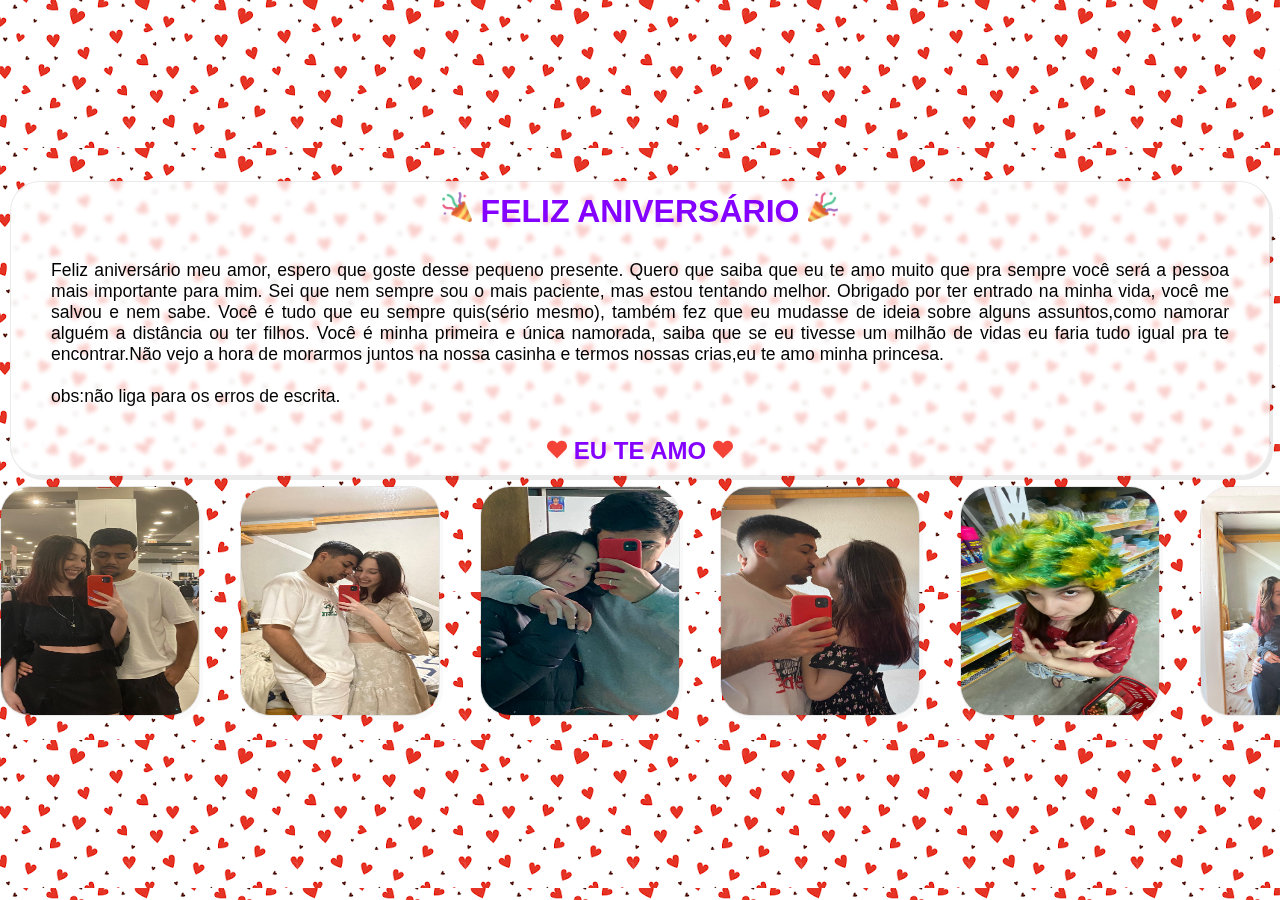
==== index.html @ f1648f6c "commit 2" ====
<!DOCTYPE html>
<html lang="pt-br">
<head>
    <meta charset="UTF-8">
    <meta name="viewport" content="width=device-width, initial-scale=1.0">
    <link rel="stylesheet" href="style.css">
    <link rel="shortcut icon" href="img/heart.png" type="image/x-icon">
    <title>FELIZ ANIVERSÁRIO</title>
</head>
<body>
    <main class="principal">         
        <div class="text">
            <h1><img src="img/party-popper - Copia.png" alt="">   FELIZ ANIVERSÁRIO   <img src="img/party-popper.png" alt=""></h1>
            <p>Feliz aniversário meu amor, espero que goste desse pequeno presente. Quero que saiba que eu te amo muito que pra sempre você será a pessoa mais importante para mim. Sei que nem sempre sou o mais paciente, mas estou tentando melhor. Obrigado por ter entrado na minha vida, você me salvou e nem sabe. Você é tudo que eu sempre quis(sério mesmo), também  fez que eu mudasse de ideia sobre alguns assuntos,como namorar alguém a distância ou ter filhos. Você é minha primeira e única namorada, saiba que se eu tivesse um milhão de vidas eu faria tudo igual pra te encontrar.Não vejo a hora de morarmos juntos na nossa casinha e termos nossas crias,eu te amo minha princesa. <br> <br>obs:não liga para os erros de escrita.
            </p>
            <h2><img src="img/heart.png" alt="">   EU TE AMO    <img src="img/heart.png" alt=""></h2>
        </div>
    </main>
    <div class="conteiner">
        <div class="fts">
            <ul>
                <li>
                    <img src="img/WhatsApp Image 2025-04-04 at 15.42.25 (1).jpeg" alt="">
                </li>
                <li>
                    <img src="img/WhatsApp Image 2025-04-04 at 15.42.25 (2).jpeg" alt="">
                </li>
                <li>
                    <img src="img/WhatsApp Image 2025-04-04 at 15.42.25 (3).jpeg" alt="">
                </li>
                <li>
                    <img src="img/WhatsApp Image 2025-04-04 at 15.42.25.jpeg" alt="">
                </li>
                <li>
                    <img src="img/WhatsApp Image 2025-04-05 at 21.06.32.jpeg" alt="">
                </li>
                <li>
                    <img src="img/WhatsApp Image 2025-04-04 at 15.42.26 (1).jpeg" alt="">
                </li>
                <li>
                    <img src="img/WhatsApp Image 2025-04-04 at 15.42.26 (2).jpeg" alt="">
                </li>
                <li>
                    <img src="img/WhatsApp Image 2025-04-04 at 15.42.26.jpeg" alt="">
                </li>
                <li>
                    <img src="img/WhatsApp Image 2025-04-05 at 21.06.34.jpeg" alt="">
                </li>
                <li>
                    <img src="img/WhatsApp Image 2025-04-04 at 15.44.47 (2).jpeg" alt=""></li>
                <li>
                    <img src="img/WhatsApp Image 2025-04-04 at 15.55.26.jpeg" alt="">
                </li>
                <li>
                    <img src="img/WhatsApp Image 2025-04-05 at 21.06.32 (1).jpeg" alt="">
                </li>
                <li>
                    <img src="img/WhatsApp Image 2025-04-05 at 21.06.33.jpeg" alt="">
                </li>
                <li>
                    <img src="img/WhatsApp Image 2025-04-04 at 15.42.25 (1).jpeg" alt="">
                </li>
                <li>
                    <img src="img/WhatsApp Image 2025-04-04 at 15.42.25 (2).jpeg" alt="">
                </li>
                <li>
                    <img src="img/WhatsApp Image 2025-04-04 at 15.42.25 (3).jpeg" alt="">
                </li>
                <li>
                    <img src="img/WhatsApp Image 2025-04-04 at 15.42.25.jpeg" alt="">
                </li>
                <li>
                    <img src="img/WhatsApp Image 2025-04-05 at 21.06.32.jpeg" alt="">
                </li>
                <li>
                    <img src="img/WhatsApp Image 2025-04-04 at 15.42.26 (1).jpeg" alt="">
                </li>
                <li>
                    <img src="img/WhatsApp Image 2025-04-04 at 15.42.26 (2).jpeg" alt="">
                </li>
                <li>
                    <img src="img/WhatsApp Image 2025-04-04 at 15.42.26.jpeg" alt="">
                </li>
                <li>
                    <img src="img/WhatsApp Image 2025-04-05 at 21.06.34.jpeg" alt="">
                </li>
                <li>
                    <img src="img/WhatsApp Image 2025-04-04 at 15.44.47 (2).jpeg" alt=""></li>
                <li>
                    <img src="img/WhatsApp Image 2025-04-04 at 15.55.26.jpeg" alt="">
                </li>
                <li>
                    <img src="img/WhatsApp Image 2025-04-05 at 21.06.32 (1).jpeg" alt="">
                </li>
                <li>
                    <img src="img/WhatsApp Image 2025-04-05 at 21.06.33.jpeg" alt="">
                </li>
            </ul>
        </div>
    </div>
</body>
</html>
---- style.css ----
@charset "utf-8";
*{
    font-family: Arial, Helvetica, sans-serif;
    margin: 0px;
    padding: 0px;
    box-sizing: border-box;
}

body{
    background-image: url(img/fundo\ corações.png);
    height: 100vh;
    display: grid;
    place-content: center;
}
.principal{
    background-color: rgba(255, 255, 255, 0.767);
    border-radius: 30px;
    border: 1px solid rgba(0, 0, 0, 0.082);
    box-shadow: 3px 4px rgba(0, 0, 0, 0.082);
    margin:0px 10px 40px 10px;
    margin-bottom: 10px;
    padding: 10px;
    text-align: center;
    backdrop-filter: blur(2px);
}
.principal>.text>h2>img{
    height: 20px;
    width: 20px;
}
h1{
    font-family: 'Trebuchet MS', 'Lucida Sans Unicode', 'Lucida Grande', 'Lucida Sans', Arial, sans-serif;
    color: rgb(132, 0, 255);
    margin-bottom: 10px;
}
.principal>.text>h1>img{
    height: 30px;
    width: 30px;
}
h2{
    color: rgb(132, 0, 255);
    margin-top: 10px;
}
p{
    font-size: 1.1em;
    font-family: 'Gill Sans', 'Gill Sans MT', Calibri, 'Trebuchet MS', sans-serif;
    text-align: justify;
    margin: 30px;
}
li{
    list-style: none;
}
.conteiner{
    width: 100vw;
}
.fts{
    width:100vw;
    margin: 0 auto;
    overflow: hidden;
}
.fts ul{
    display: flex;
    align-items: center;
    gap: 40px;
    animation: 20s infinite slide linear;
}
.fts img{
    border: 1px solid rgba(0, 0, 0, 0.096);
    box-shadow: 3px 4px rgba(0, 0, 0, 0.021);
    border-radius: 30px;
    height: 230px;
    width: 200px;
}
.fts img:hover{
    height: 270px;
    width: 240px;
    transition: 1s;
}
.fts ul:hover{
    animation-play-state: paused;
}

@keyframes slide{
    from{
        transform: translate(0px);
    }
    to{
        transform: translate(-1710px);
    }
}
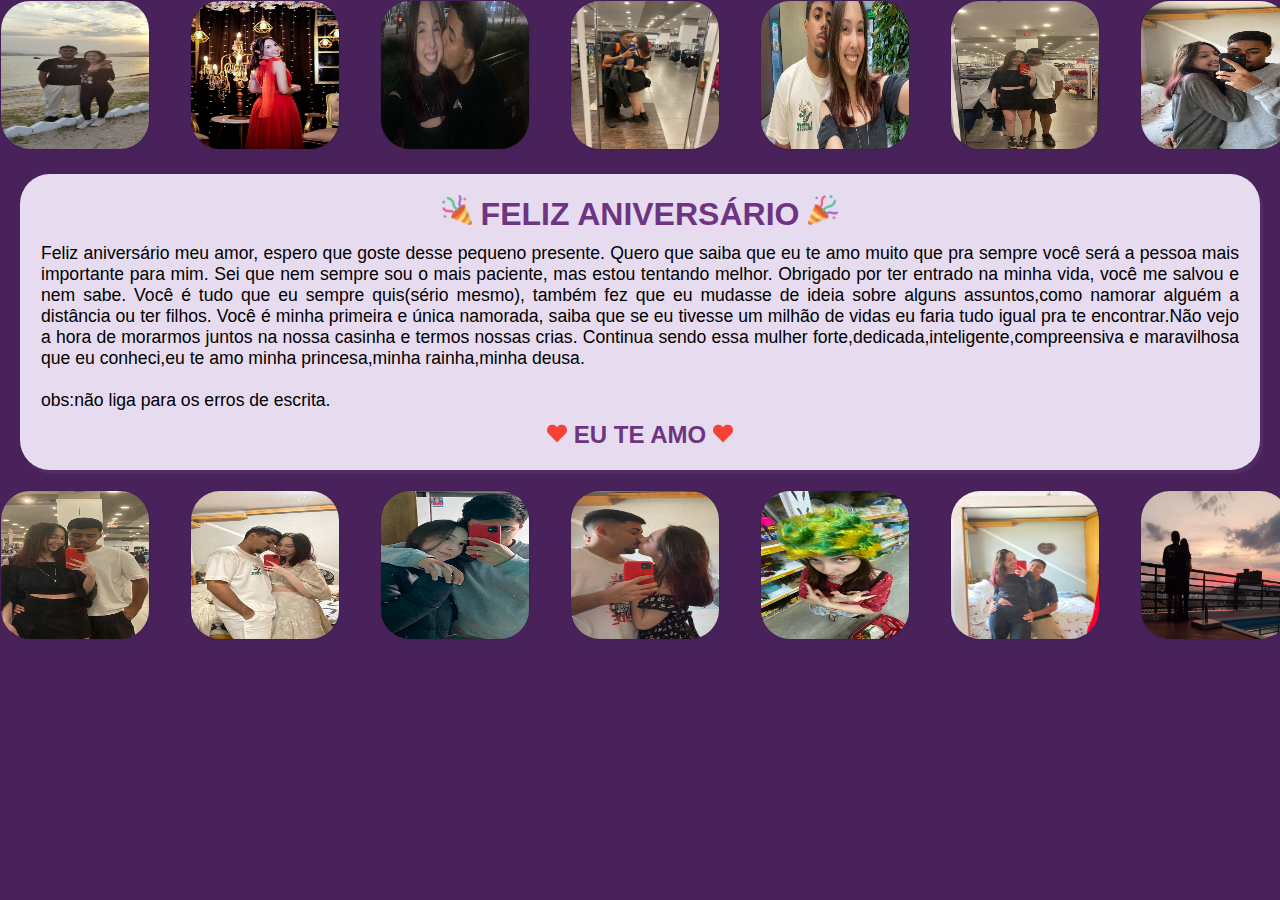
==== commit c0636f3e: "commit 3" ====
--- a/index.html
+++ b/index.html
@@ -8,10 +8,95 @@
     <title>FELIZ ANIVERSÁRIO</title>
 </head>
 <body>
+    <div class="conteiner">
+        <div class="fts">
+            <ul>
+                <li>
+                    <img src="img/WhatsApp Image 2025-04-06 at 10.14.31.jpeg"
+                    alt="">
+                </li>
+                <li>
+                    <img src="img/WhatsApp Image 2025-04-06 at 10.14.33 (1).jpeg" alt="">
+                </li>
+                <li>
+                    <img src="img/WhatsApp Image 2025-04-06 at 10.14.33.jpeg" alt="">
+                </li>
+                <li>
+                    <img src="img/WhatsApp Image 2025-04-06 at 10.14.34.jpeg" alt="">
+                </li>
+                <li>
+                    <img src="img/WhatsApp Image 2025-04-06 at 10.14.35.jpeg" alt="">
+                </li>
+                <li>
+                    <img src="img/WhatsApp Image 2025-04-06 at 10.14.36 (1).jpeg" alt="">
+                </li>
+                <li>
+                    <img src="img/WhatsApp Image 2025-04-06 at 10.14.36.jpeg" alt="">
+                </li>
+                <li>
+                    <img src="img/WhatsApp Image 2025-04-06 at 10.14.40 (1).jpeg" alt="">
+                </li>
+                <li>
+                    <img src="img/WhatsApp Image 2025-04-06 at 10.14.40.jpeg" alt="">
+                </li>
+                <li>
+                    <img src="img/WhatsApp Image 2025-04-06 at 10.14.43.jpeg" alt="">
+                </li>
+                <li>
+                    <img src="img/WhatsApp Image 2025-04-06 at 10.14.46 (1).jpeg" alt="">
+                </li>
+                <li>
+                    <img src="img/WhatsApp Image 2025-04-06 at 10.16.49.jpeg" alt="">
+                </li>
+                <li>
+                    <img src="img/WhatsApp Image 2025-04-06 at 10.14.46.jpeg" alt="">
+                </li>
+                <li>
+                    <img src="img/WhatsApp Image 2025-04-06 at 10.14.31.jpeg" alt="">
+                </li>
+                <li>
+                    <img src="img/WhatsApp Image 2025-04-06 at 10.14.33 (1).jpeg" alt="">
+                </li>
+                <li>
+                    <img src="img/WhatsApp Image 2025-04-06 at 10.14.33.jpeg" alt="">
+                </li>
+                <li>
+                    <img src="img/WhatsApp Image 2025-04-06 at 10.14.34.jpeg" alt="">
+                </li>
+                <li>
+                    <img src="img/WhatsApp Image 2025-04-06 at 10.14.35.jpeg" alt="">
+                </li>
+                <li>
+                    <img src="img/WhatsApp Image 2025-04-06 at 10.14.36 (1).jpeg" alt="">
+                </li>
+                <li>
+                    <img src="img/WhatsApp Image 2025-04-06 at 10.14.36.jpeg" alt="">
+                </li>
+                <li>
+                    <img src="img/WhatsApp Image 2025-04-06 at 10.14.40 (1).jpeg" alt="">
+                </li>
+                <li>
+                    <img src="img/WhatsApp Image 2025-04-06 at 10.14.40.jpeg" alt="">
+                </li>
+                <li>
+                    <img src="img/WhatsApp Image 2025-04-06 at 10.14.43.jpeg" alt="">
+                </li>
+                <li>
+                    <img src="img/WhatsApp Image 2025-04-06 at 10.14.46 (1).jpeg" alt="">
+                </li>
+                <li>
+                    <img src="img/WhatsApp Image 2025-04-06 at 10.16.49.jpeg" alt="">
+                </li>
+                <li>
+                    <img src="img/WhatsApp Image 2025-04-06 at 10.14.46.jpeg" alt="">
+                </li>
+            </ul>
+        </div>
+    </div>
     <main class="principal">         
         <div class="text">
             <h1><img src="img/party-popper - Copia.png" alt="">   FELIZ ANIVERSÁRIO   <img src="img/party-popper.png" alt=""></h1>
-            <p>Feliz aniversário meu amor, espero que goste desse pequeno presente. Quero que saiba que eu te amo muito que pra sempre você será a pessoa mais importante para mim. Sei que nem sempre sou o mais paciente, mas estou tentando melhor. Obrigado por ter entrado na minha vida, você me salvou e nem sabe. Você é tudo que eu sempre quis(sério mesmo), também  fez que eu mudasse de ideia sobre alguns assuntos,como namorar alguém a distância ou ter filhos. Você é minha primeira e única namorada, saiba que se eu tivesse um milhão de vidas eu faria tudo igual pra te encontrar.Não vejo a hora de morarmos juntos na nossa casinha e termos nossas crias,eu te amo minha princesa. <br> <br>obs:não liga para os erros de escrita.
+            <p>Feliz aniversário meu amor, espero que goste desse pequeno presente. Quero que saiba que eu te amo muito que pra sempre você será a pessoa mais importante para mim. Sei que nem sempre sou o mais paciente, mas estou tentando melhor. Obrigado por ter entrado na minha vida, você me salvou e nem sabe. Você é tudo que eu sempre quis(sério mesmo), também  fez que eu mudasse de ideia sobre alguns assuntos,como namorar alguém a distância ou ter filhos. Você é minha primeira e única namorada, saiba que se eu tivesse um milhão de vidas eu faria tudo igual pra te encontrar.Não vejo a hora de morarmos juntos na nossa casinha e termos nossas crias. Continua sendo essa mulher forte,dedicada,inteligente,compreensiva e maravilhosa que eu conheci,eu te amo minha princesa,minha rainha,minha deusa. <br> <br>obs:não liga para os erros de escrita.
             </p>
             <h2><img src="img/heart.png" alt="">   EU TE AMO    <img src="img/heart.png" alt=""></h2>
         </div>
--- a/style.css
+++ b/style.css
@@ -7,21 +7,21 @@
 }
 
 body{
-    background-image: url(img/fundo\ corações.png);
-    height: 100vh;
+    background-color: #49225b;
+    height: 100%;
     display: grid;
     place-content: center;
+    width: 100%;
 }
 .principal{
-    background-color: rgba(255, 255, 255, 0.767);
+    margin: 20px;
+    background-color: #e7dbef;
     border-radius: 30px;
-    border: 1px solid rgba(0, 0, 0, 0.082);
-    box-shadow: 3px 4px rgba(0, 0, 0, 0.082);
-    margin:0px 10px 40px 10px;
-    margin-bottom: 10px;
-    padding: 10px;
+    border: 1px solid rgba(255, 255, 255, 0.082);
+    box-shadow: 3px 4px rgba(255, 255, 255, 0.048);
+    margin-bottom: 20px;
+    padding: 20px;
     text-align: center;
-    backdrop-filter: blur(2px);
 }
 .principal>.text>h2>img{
     height: 20px;
@@ -29,7 +29,7 @@
 }
 h1{
     font-family: 'Trebuchet MS', 'Lucida Sans Unicode', 'Lucida Grande', 'Lucida Sans', Arial, sans-serif;
-    color: rgb(132, 0, 255);
+    color: #6e3482;
     margin-bottom: 10px;
 }
 .principal>.text>h1>img{
@@ -37,14 +37,13 @@
     width: 30px;
 }
 h2{
-    color: rgb(132, 0, 255);
+    color: #6e3482;
     margin-top: 10px;
 }
 p{
     font-size: 1.1em;
     font-family: 'Gill Sans', 'Gill Sans MT', Calibri, 'Trebuchet MS', sans-serif;
     text-align: justify;
-    margin: 30px;
 }
 li{
     list-style: none;
@@ -67,12 +66,12 @@
     border: 1px solid rgba(0, 0, 0, 0.096);
     box-shadow: 3px 4px rgba(0, 0, 0, 0.021);
     border-radius: 30px;
-    height: 230px;
-    width: 200px;
+    height: 150px;
+    width: 150px;
 }
 .fts img:hover{
-    height: 270px;
-    width: 240px;
+    height: 200px;
+    width: 200px;
     transition: 1s;
 }
 .fts ul:hover{
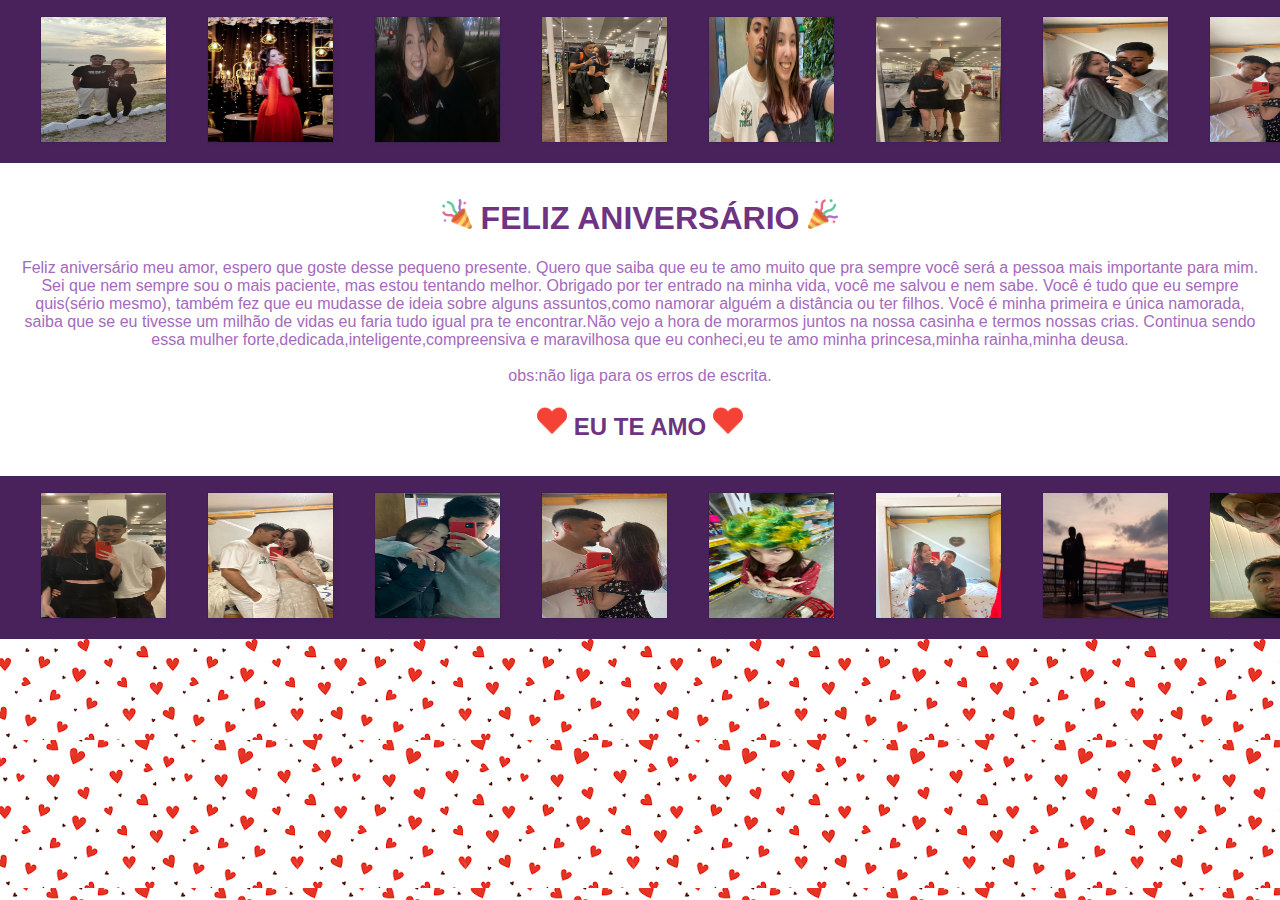
==== commit 719c8b25: "commit 4" ====
--- a/index.html
+++ b/index.html
@@ -4,184 +4,189 @@
     <meta charset="UTF-8">
     <meta name="viewport" content="width=device-width, initial-scale=1.0">
     <link rel="stylesheet" href="style.css">
-    <link rel="shortcut icon" href="img/heart.png" type="image/x-icon">
+    <link rel="shortcut icon" href="../img/heart.png" type="image/x-icon">
     <title>FELIZ ANIVERSÁRIO</title>
 </head>
 <body>
-    <div class="conteiner">
-        <div class="fts">
-            <ul>
-                <li>
-                    <img src="img/WhatsApp Image 2025-04-06 at 10.14.31.jpeg"
-                    alt="">
-                </li>
-                <li>
-                    <img src="img/WhatsApp Image 2025-04-06 at 10.14.33 (1).jpeg" alt="">
-                </li>
-                <li>
-                    <img src="img/WhatsApp Image 2025-04-06 at 10.14.33.jpeg" alt="">
-                </li>
-                <li>
-                    <img src="img/WhatsApp Image 2025-04-06 at 10.14.34.jpeg" alt="">
-                </li>
-                <li>
-                    <img src="img/WhatsApp Image 2025-04-06 at 10.14.35.jpeg" alt="">
-                </li>
-                <li>
-                    <img src="img/WhatsApp Image 2025-04-06 at 10.14.36 (1).jpeg" alt="">
-                </li>
-                <li>
-                    <img src="img/WhatsApp Image 2025-04-06 at 10.14.36.jpeg" alt="">
-                </li>
-                <li>
-                    <img src="img/WhatsApp Image 2025-04-06 at 10.14.40 (1).jpeg" alt="">
-                </li>
-                <li>
-                    <img src="img/WhatsApp Image 2025-04-06 at 10.14.40.jpeg" alt="">
-                </li>
-                <li>
-                    <img src="img/WhatsApp Image 2025-04-06 at 10.14.43.jpeg" alt="">
-                </li>
-                <li>
-                    <img src="img/WhatsApp Image 2025-04-06 at 10.14.46 (1).jpeg" alt="">
-                </li>
-                <li>
-                    <img src="img/WhatsApp Image 2025-04-06 at 10.16.49.jpeg" alt="">
-                </li>
-                <li>
-                    <img src="img/WhatsApp Image 2025-04-06 at 10.14.46.jpeg" alt="">
-                </li>
-                <li>
-                    <img src="img/WhatsApp Image 2025-04-06 at 10.14.31.jpeg" alt="">
-                </li>
-                <li>
-                    <img src="img/WhatsApp Image 2025-04-06 at 10.14.33 (1).jpeg" alt="">
-                </li>
-                <li>
-                    <img src="img/WhatsApp Image 2025-04-06 at 10.14.33.jpeg" alt="">
-                </li>
-                <li>
-                    <img src="img/WhatsApp Image 2025-04-06 at 10.14.34.jpeg" alt="">
-                </li>
-                <li>
-                    <img src="img/WhatsApp Image 2025-04-06 at 10.14.35.jpeg" alt="">
-                </li>
-                <li>
-                    <img src="img/WhatsApp Image 2025-04-06 at 10.14.36 (1).jpeg" alt="">
-                </li>
-                <li>
-                    <img src="img/WhatsApp Image 2025-04-06 at 10.14.36.jpeg" alt="">
-                </li>
-                <li>
-                    <img src="img/WhatsApp Image 2025-04-06 at 10.14.40 (1).jpeg" alt="">
-                </li>
-                <li>
-                    <img src="img/WhatsApp Image 2025-04-06 at 10.14.40.jpeg" alt="">
-                </li>
-                <li>
-                    <img src="img/WhatsApp Image 2025-04-06 at 10.14.43.jpeg" alt="">
-                </li>
-                <li>
-                    <img src="img/WhatsApp Image 2025-04-06 at 10.14.46 (1).jpeg" alt="">
-                </li>
-                <li>
-                    <img src="img/WhatsApp Image 2025-04-06 at 10.16.49.jpeg" alt="">
-                </li>
-                <li>
-                    <img src="img/WhatsApp Image 2025-04-06 at 10.14.46.jpeg" alt="">
-                </li>
-            </ul>
+    <header>
+        <div class="conteiner">
+            <div class="fts">
+                <ul>
+                    <li>
+                        <img src="../img/WhatsApp Image 2025-04-06 at 10.14.31.jpeg"
+                        alt="">
+                    </li>
+                    <li>
+                        <img src="../img/WhatsApp Image 2025-04-06 at 10.14.33 (1).jpeg" alt="">
+                    </li>
+                    <li>
+                        <img src="../img/WhatsApp Image 2025-04-06 at 10.14.33.jpeg" alt="">
+                    </li>
+                    <li>
+                        <img src="../img/WhatsApp Image 2025-04-06 at 10.14.34.jpeg" alt="">
+                    </li>
+                    <li>
+                        <img src="../img/WhatsApp Image 2025-04-06 at 10.14.35.jpeg" alt="">
+                    </li>
+                    <li>
+                        <img src="../img/WhatsApp Image 2025-04-06 at 10.14.36 (1).jpeg" alt="">
+                    </li>
+                    <li>
+                        <img src="../img/WhatsApp Image 2025-04-06 at 10.14.36.jpeg" alt="">
+                    </li>
+                    <li>
+                        <img src="../img/WhatsApp Image 2025-04-06 at 10.14.40 (1).jpeg" alt="">
+                    </li>
+                    <li>
+                        <img src="../img/WhatsApp Image 2025-04-06 at 10.14.40.jpeg" alt="">
+                    </li>
+                    <li>
+                        <img src="../img/WhatsApp Image 2025-04-06 at 10.14.43.jpeg" alt="">
+                    </li>
+                    <li>
+                        <img src="../img/WhatsApp Image 2025-04-06 at 10.14.46 (1).jpeg" alt="">
+                    </li>
+                    <li>
+                        <img src="../img/WhatsApp Image 2025-04-06 at 10.16.49.jpeg" alt="">
+                    </li>
+                    <li>
+                        <img src="../img/WhatsApp Image 2025-04-06 at 10.14.46.jpeg" alt="">
+                    </li>
+                    <li>
+                        <img src="../img/WhatsApp Image 2025-04-06 at 10.14.31.jpeg" alt="">
+                    </li>
+                    <li>
+                        <img src="../img/WhatsApp Image 2025-04-06 at 10.14.33 (1).jpeg" alt="">
+                    </li>
+                    <li>
+                        <img src="../img/WhatsApp Image 2025-04-06 at 10.14.33.jpeg" alt="">
+                    </li>
+                    <li>
+                        <img src="../img/WhatsApp Image 2025-04-06 at 10.14.34.jpeg" alt="">
+                    </li>
+                    <li>
+                        <img src="../img/WhatsApp Image 2025-04-06 at 10.14.35.jpeg" alt="">
+                    </li>
+                    <li>
+                        <img src="../img/WhatsApp Image 2025-04-06 at 10.14.36 (1).jpeg" alt="">
+                    </li>
+                    <li>
+                        <img src="../img/WhatsApp Image 2025-04-06 at 10.14.36.jpeg" alt="">
+                    </li>
+                    <li>
+                        <img src="../img/WhatsApp Image 2025-04-06 at 10.14.40 (1).jpeg" alt="">
+                    </li>
+                    <li>
+                        <img src="../img/WhatsApp Image 2025-04-06 at 10.14.40.jpeg" alt="">
+                    </li>
+                    <li>
+                        <img src="../img/WhatsApp Image 2025-04-06 at 10.14.43.jpeg" alt="">
+                    </li>
+                    <li>
+                        <img src="../img/WhatsApp Image 2025-04-06 at 10.14.46 (1).jpeg" alt="">
+                    </li>
+                    <li>
+                        <img src="../img/WhatsApp Image 2025-04-06 at 10.16.49.jpeg" alt="">
+                    </li>
+                    <li>
+                        <img src="../img/WhatsApp Image 2025-04-06 at 10.14.46.jpeg" alt="">
+                    </li>
+                </ul>
+            </div>
         </div>
-    </div>
-    <main class="principal">         
-        <div class="text">
-            <h1><img src="img/party-popper - Copia.png" alt="">   FELIZ ANIVERSÁRIO   <img src="img/party-popper.png" alt=""></h1>
-            <p>Feliz aniversário meu amor, espero que goste desse pequeno presente. Quero que saiba que eu te amo muito que pra sempre você será a pessoa mais importante para mim. Sei que nem sempre sou o mais paciente, mas estou tentando melhor. Obrigado por ter entrado na minha vida, você me salvou e nem sabe. Você é tudo que eu sempre quis(sério mesmo), também  fez que eu mudasse de ideia sobre alguns assuntos,como namorar alguém a distância ou ter filhos. Você é minha primeira e única namorada, saiba que se eu tivesse um milhão de vidas eu faria tudo igual pra te encontrar.Não vejo a hora de morarmos juntos na nossa casinha e termos nossas crias. Continua sendo essa mulher forte,dedicada,inteligente,compreensiva e maravilhosa que eu conheci,eu te amo minha princesa,minha rainha,minha deusa. <br> <br>obs:não liga para os erros de escrita.
-            </p>
-            <h2><img src="img/heart.png" alt="">   EU TE AMO    <img src="img/heart.png" alt=""></h2>
+    </header>
+    </header>
+    <main>
+            <div class="text">
+                <h1><img src="../img/party-popper - Copia.png" alt="">   FELIZ ANIVERSÁRIO   <img src="../img/party-popper.png" alt=""></h1>
+                <p>Feliz aniversário meu amor, espero que goste desse pequeno presente. Quero que saiba que eu te amo muito que pra sempre você será a pessoa mais importante para mim. Sei que nem sempre sou o mais paciente, mas estou tentando melhor. Obrigado por ter entrado na minha vida, você me salvou e nem sabe. Você é tudo que eu sempre quis(sério mesmo), também  fez que eu mudasse de ideia sobre alguns assuntos,como namorar alguém a distância ou ter filhos. Você é minha primeira e única namorada, saiba que se eu tivesse um milhão de vidas eu faria tudo igual pra te encontrar.Não vejo a hora de morarmos juntos na nossa casinha e termos nossas crias. Continua sendo essa mulher forte,dedicada,inteligente,compreensiva e maravilhosa que eu conheci,eu te amo minha princesa,minha rainha,minha deusa. <br> <br>obs:não liga para os erros de escrita.
+                </p>
+                <h2><img src="../img/heart.png" alt="">   EU TE AMO    <img src="../img/heart.png" alt=""></h2>
+            </div>
+    </main>
+    <footer>
+        <div class="conteiner">
+            <div class="fts">
+                <ul>
+                    <li>
+                        <img src="../img/WhatsApp Image 2025-04-04 at 15.42.25 (1).jpeg" alt="">
+                    </li>
+                    <li>
+                        <img src="../img/WhatsApp Image 2025-04-04 at 15.42.25 (2).jpeg" alt="">
+                    </li>
+                    <li>
+                        <img src="../img/WhatsApp Image 2025-04-04 at 15.42.25 (3).jpeg" alt="">
+                    </li>
+                    <li>
+                        <img src="../img/WhatsApp Image 2025-04-04 at 15.42.25.jpeg" alt="">
+                    </li>
+                    <li>
+                        <img src="../img/WhatsApp Image 2025-04-05 at 21.06.32.jpeg" alt="">
+                    </li>
+                    <li>
+                        <img src="../img/WhatsApp Image 2025-04-04 at 15.42.26 (1).jpeg" alt="">
+                    </li>
+                    <li>
+                        <img src="../img/WhatsApp Image 2025-04-04 at 15.42.26 (2).jpeg" alt="">
+                    </li>
+                    <li>
+                        <img src="../img/WhatsApp Image 2025-04-04 at 15.42.26.jpeg" alt="">
+                    </li>
+                    <li>
+                        <img src="../img/WhatsApp Image 2025-04-05 at 21.06.34.jpeg" alt="">
+                    </li>
+                    <li>
+                        <img src="../img/WhatsApp Image 2025-04-04 at 15.44.47 (2).jpeg" alt=""></li>
+                    <li>
+                        <img src="../img/WhatsApp Image 2025-04-04 at 15.55.26.jpeg" alt="">
+                    </li>
+                    <li>
+                        <img src="../img/WhatsApp Image 2025-04-05 at 21.06.32 (1).jpeg" alt="">
+                    </li>
+                    <li>
+                        <img src="../img/WhatsApp Image 2025-04-05 at 21.06.33.jpeg" alt="">
+                    </li>
+                    <li>
+                        <img src="../img/WhatsApp Image 2025-04-04 at 15.42.25 (1).jpeg" alt="">
+                    </li>
+                    <li>
+                        <img src="../img/WhatsApp Image 2025-04-04 at 15.42.25 (2).jpeg" alt="">
+                    </li>
+                    <li>
+                        <img src="../img/WhatsApp Image 2025-04-04 at 15.42.25 (3).jpeg" alt="">
+                    </li>
+                    <li>
+                        <img src="../img/WhatsApp Image 2025-04-04 at 15.42.25.jpeg" alt="">
+                    </li>
+                    <li>
+                        <img src="../img/WhatsApp Image 2025-04-05 at 21.06.32.jpeg" alt="">
+                    </li>
+                    <li>
+                        <img src="../img/WhatsApp Image 2025-04-04 at 15.42.26 (1).jpeg" alt="">
+                    </li>
+                    <li>
+                        <img src="../img/WhatsApp Image 2025-04-04 at 15.42.26 (2).jpeg" alt="">
+                    </li>
+                    <li>
+                        <img src="../img/WhatsApp Image 2025-04-04 at 15.42.26.jpeg" alt="">
+                    </li>
+                    <li>
+                        <img src="../img/WhatsApp Image 2025-04-05 at 21.06.34.jpeg" alt="">
+                    </li>
+                    <li>
+                        <img src="../img/WhatsApp Image 2025-04-04 at 15.44.47 (2).jpeg" alt=""></li>
+                    <li>
+                        <img src="../img/WhatsApp Image 2025-04-04 at 15.55.26.jpeg" alt="">
+                    </li>
+                    <li>
+                        <img src="../img/WhatsApp Image 2025-04-05 at 21.06.32 (1).jpeg" alt="">
+                    </li>
+                    <li>
+                        <img src="../img/WhatsApp Image 2025-04-05 at 21.06.33.jpeg" alt="">
+                    </li>
+                </ul>
+            </div>
         </div>
-    </main>
-    <div class="conteiner">
-        <div class="fts">
-            <ul>
-                <li>
-                    <img src="img/WhatsApp Image 2025-04-04 at 15.42.25 (1).jpeg" alt="">
-                </li>
-                <li>
-                    <img src="img/WhatsApp Image 2025-04-04 at 15.42.25 (2).jpeg" alt="">
-                </li>
-                <li>
-                    <img src="img/WhatsApp Image 2025-04-04 at 15.42.25 (3).jpeg" alt="">
-                </li>
-                <li>
-                    <img src="img/WhatsApp Image 2025-04-04 at 15.42.25.jpeg" alt="">
-                </li>
-                <li>
-                    <img src="img/WhatsApp Image 2025-04-05 at 21.06.32.jpeg" alt="">
-                </li>
-                <li>
-                    <img src="img/WhatsApp Image 2025-04-04 at 15.42.26 (1).jpeg" alt="">
-                </li>
-                <li>
-                    <img src="img/WhatsApp Image 2025-04-04 at 15.42.26 (2).jpeg" alt="">
-                </li>
-                <li>
-                    <img src="img/WhatsApp Image 2025-04-04 at 15.42.26.jpeg" alt="">
-                </li>
-                <li>
-                    <img src="img/WhatsApp Image 2025-04-05 at 21.06.34.jpeg" alt="">
-                </li>
-                <li>
-                    <img src="img/WhatsApp Image 2025-04-04 at 15.44.47 (2).jpeg" alt=""></li>
-                <li>
-                    <img src="img/WhatsApp Image 2025-04-04 at 15.55.26.jpeg" alt="">
-                </li>
-                <li>
-                    <img src="img/WhatsApp Image 2025-04-05 at 21.06.32 (1).jpeg" alt="">
-                </li>
-                <li>
-                    <img src="img/WhatsApp Image 2025-04-05 at 21.06.33.jpeg" alt="">
-                </li>
-                <li>
-                    <img src="img/WhatsApp Image 2025-04-04 at 15.42.25 (1).jpeg" alt="">
-                </li>
-                <li>
-                    <img src="img/WhatsApp Image 2025-04-04 at 15.42.25 (2).jpeg" alt="">
-                </li>
-                <li>
-                    <img src="img/WhatsApp Image 2025-04-04 at 15.42.25 (3).jpeg" alt="">
-                </li>
-                <li>
-                    <img src="img/WhatsApp Image 2025-04-04 at 15.42.25.jpeg" alt="">
-                </li>
-                <li>
-                    <img src="img/WhatsApp Image 2025-04-05 at 21.06.32.jpeg" alt="">
-                </li>
-                <li>
-                    <img src="img/WhatsApp Image 2025-04-04 at 15.42.26 (1).jpeg" alt="">
-                </li>
-                <li>
-                    <img src="img/WhatsApp Image 2025-04-04 at 15.42.26 (2).jpeg" alt="">
-                </li>
-                <li>
-                    <img src="img/WhatsApp Image 2025-04-04 at 15.42.26.jpeg" alt="">
-                </li>
-                <li>
-                    <img src="img/WhatsApp Image 2025-04-05 at 21.06.34.jpeg" alt="">
-                </li>
-                <li>
-                    <img src="img/WhatsApp Image 2025-04-04 at 15.44.47 (2).jpeg" alt=""></li>
-                <li>
-                    <img src="img/WhatsApp Image 2025-04-04 at 15.55.26.jpeg" alt="">
-                </li>
-                <li>
-                    <img src="img/WhatsApp Image 2025-04-05 at 21.06.32 (1).jpeg" alt="">
-                </li>
-                <li>
-                    <img src="img/WhatsApp Image 2025-04-05 at 21.06.33.jpeg" alt="">
-                </li>
-            </ul>
-        </div>
-    </div>
+    </footer>
 </body>
 </html>--- a/style.css
+++ b/style.css
@@ -1,59 +1,54 @@
 @charset "utf-8";
+
 *{
     font-family: Arial, Helvetica, sans-serif;
+    
+    --cor1:#49225b;
+    --cor2:#6e3482;
+    --cor3:#a56abd;
+    --cor4:#ffffff;
+    --cor5:#000000;
+}
+body{
+    padding: 0px;
     margin: 0px;
-    padding: 0px;
-    box-sizing: border-box;
+    background: url(../img/fundo\ corações.png);
 }
-
-body{
-    background-color: #49225b;
+header{
     height: 100%;
-    display: grid;
-    place-content: center;
-    width: 100%;
+    background-color: var(--cor1);
 }
-.principal{
-    margin: 20px;
-    background-color: #e7dbef;
-    border-radius: 30px;
-    border: 1px solid rgba(255, 255, 255, 0.082);
-    box-shadow: 3px 4px rgba(255, 255, 255, 0.048);
-    margin-bottom: 20px;
-    padding: 20px;
+main{
+    height: 100%;
+    background-image: url(../img/fundo\ corações.png);
+}
+main>div{
+    background-color: #ffffff;
     text-align: center;
+    padding: 15px;
 }
-.principal>.text>h2>img{
-    height: 20px;
-    width: 20px;
+main>div>p{
+    color: var(--cor3);
 }
-h1{
-    font-family: 'Trebuchet MS', 'Lucida Sans Unicode', 'Lucida Grande', 'Lucida Sans', Arial, sans-serif;
-    color: #6e3482;
-    margin-bottom: 10px;
+main>div>h1,h2{
+    color: var(--cor2);
 }
-.principal>.text>h1>img{
+main>div>h1>img{
     height: 30px;
     width: 30px;
 }
-h2{
-    color: #6e3482;
-    margin-top: 10px;
+main>div>h2>img{
+    height: 30px;
+    width: 30px;
 }
-p{
-    font-size: 1.1em;
-    font-family: 'Gill Sans', 'Gill Sans MT', Calibri, 'Trebuchet MS', sans-serif;
-    text-align: justify;
+footer{
+    height: 100%;
+    background-color: var(--cor1);
 }
 li{
     list-style: none;
 }
-.conteiner{
-    width: 100vw;
-}
-.fts{
-    width:100vw;
-    margin: 0 auto;
+.fts{ 
     overflow: hidden;
 }
 .fts ul{
@@ -65,9 +60,8 @@
 .fts img{
     border: 1px solid rgba(0, 0, 0, 0.096);
     box-shadow: 3px 4px rgba(0, 0, 0, 0.021);
-    border-radius: 30px;
-    height: 150px;
-    width: 150px;
+    height: 125px;
+    width: 125px;
 }
 .fts img:hover{
     height: 200px;
